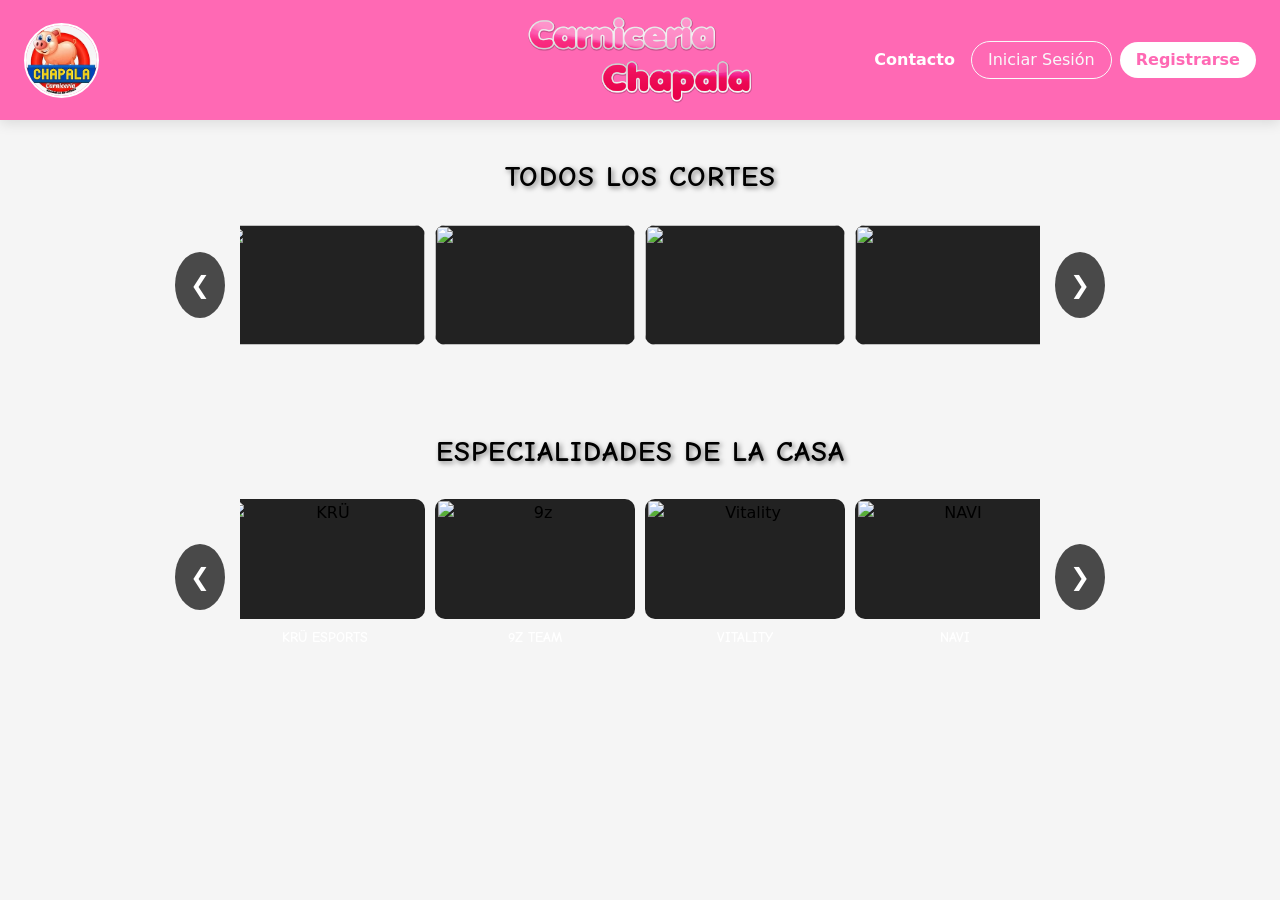
==== index2.html @ 9f8fb4bd "carniceria chapala" ====
<!DOCTYPE html>
<html lang="en">
<head>
    <meta charset="UTF-8">
    <meta name="viewport" content="width=device-width, initial-scale=1.0">
    <link href="https://fonts.googleapis.com/css2?family=Comic+Neue&display=swap" rel="stylesheet">
    <link href="https://cdn.jsdelivr.net/npm/bootstrap@5.3.3/dist/css/bootstrap.min.css" rel="stylesheet">
    <link rel="stylesheet" href="styles.css">
    <title>Storm Game</title>
</head>
<body>
<nav class="navbar navbar-expand-lg sticky-top">
    <div class="container-fluid px-4">
        <div class="row w-100 align-items-center m-0">
            
            <div class="col-4 d-flex align-items-center p-0">
                <a class="navbar-brand m-0" href="inicio.html">
                    <img src="OIP.jpg" alt="Logo" class="logo-img rounded-circle">
                </a>
            </div>

            <div class="col-4 text-center p-0">
                <a class="navbar-brand m-0 d-inline-block" href="inicio.html">
                    <img src="Cool Text - Carniceria          Chapala 512858047033236.png" alt="Carnicería Chapala" class="titulo-img-centrado">
                </a>
            </div>

            <div class="col-4 d-flex justify-content-end align-items-center gap-3 p-0">
                <a class="nav-link text-white fw-semibold" href="#contacto">Contacto</a>
                <div id="botones-sesion" class="d-flex gap-2 align-items-center">
                    <button class="btn btn-outline-light rounded-pill px-3" type="button">Iniciar Sesión</button>
                    <button class="btn btn-rosa-destacado rounded-pill px-3" type="button">Registrarse</button>
                </div>
            </div>

        </div>
    </div>
</nav>
<h2 id="Subtitulo">Todos los cortes</h2>
<div class="carousel">
    <button class="arrow left" onclick="moveCarousel(-1, 'track1')">❮</button>
    <div class="viewport">
        <div class="track" id="track1">
            <button class="game" data-url="juego1.html" onclick="irAlJuego(this)"><img src="fotos/OIP.webp" alt=""></button>
            <button class="game" data-url="juego2.html" onclick="irAlJuego(this)"><img src="fotos/OIP (1).webp" alt=""></button>
            <button class="game" data-url="juego3.html" onclick="irAlJuego(this)"><img src="fotos/OIP (2).webp" alt=""></button>
            <button class="game" data-url="juego4.html" onclick="irAlJuego(this)"><img src="fotos/OIP (3).webp" alt=""></button>
            <button class="game" data-url="juego5.html" onclick="irAlJuego(this)"><img src="fotos/OIP (4).webp" alt=""></button>
            <button class="game" data-url="juego6.html" onclick="irAlJuego(this)"><img src="fotos/OIP (5).webp" alt=""></button>
            <button class="game" data-url="juego7.html" onclick="irAlJuego(this)"><img src="fotos/OIP (6).webp" alt=""></button>
            <button class="game" data-url="juego8.html" onclick="irAlJuego(this)"><img src="fotos/OIP (7).webp" alt=""></button>
        </div>
    </div>
    <button class="arrow right" onclick="moveCarousel(1, 'track1')">❯</button>
</div>
<h2 id="Subtitulo2">Especialidades de la casa</h2>
<div class="carousel">
    <button class="arrow left" onclick="moveCarousel(-1, 'track2')">❮</button>
    <div class="viewport">
        <div class="track" id="track2">
            <div class="team-container">
                <button class="game team" data-url="aventura1.html" onclick="irAlJuego(this)">
                    <img src="fotos/equipos/th.webp" alt="Shinden">
                </button>
                <h4 class="team-label">Shinden</h4>
            </div>

            <div class="team-container">
                <button class="game team" data-url="aventura2.html" onclick="irAlJuego(this)">
                    <img src="fotos/equipos/th (1).webp" alt="Leviatán">
                </button>
                <h4 class="team-label">Leviatán</h4>
            </div>

            <div class="team-container">
                <button class="game team" data-url="aventura3.html" onclick="irAlJuego(this)">
                    <img src="fotos/equipos/th (2).webp" alt="KRÜ">
                </button>
                <h4 class="team-label">KRÜ Esports</h4>
            </div>

            <div class="team-container">
                <button class="game team" data-url="aventura4.html" onclick="irAlJuego(this)">
                    <img src="fotos/equipos/th (3).webp" alt="9z">
                </button>
                <h4 class="team-label">9z Team</h4>
            </div>

            <div class="team-container">
                <button class="game team" data-url="aventura5.html" onclick="irAlJuego(this)">
                    <img src="fotos/equipos/th (4).webp" alt="Vitality">
                </button>
                <h4 class="team-label">Vitality</h4>
            </div>

            <div class="team-container">
                <button class="game team" data-url="aventura6.html" onclick="irAlJuego(this)">
                    <img src="fotos/equipos/th (5).webp" alt="NAVI">
                </button>
                <h4 class="team-label">NAVI</h4>
            </div>

    <div class="team-container">
        <button class="game team" data-url="aventura7.html" onclick="irAlJuego(this)">
            <img src="fotos/equipos/th (6).webp" alt="G2">
        </button>
        <h4 class="team-label">G2 Esports</h4>
    </div>

    <div class="team-container">
        <button class="game team" data-url="aventura8.html" onclick="irAlJuego(this)">
            <img src="fotos/equipos/th (7).webp" alt="Furia">
        </button>
        <h4 class="team-label">Furia</h4>
    </div>
</div> </div> <button class="arrow right" onclick="moveCarousel(1, 'track2')">❯</button>
</div>

<script src="https://cdn.jsdelivr.net/npm/bootstrap@5.3.3/dist/js/bootstrap.bundle.min.js"></script>
<script src="scripts.js"></script>
</body>
</html>
---- styles.css ----
/* Variables de Color */
:root {
    --rosa-pastel-fuerte: #ff69b4;
    --rosa-oscuro: #e05297;
    --blanco: #ffffff;
}

body {
    background-color: whitesmoke;
}

/* Subtítulos principales */
#Subtitulo, #Subtitulo2 {  
    display: flex;
    align-items: center;
    justify-content: center;
    text-decoration: none;
    color: black;
    font-family: 'Comic Neue', sans-serif;
    font-weight: bold;
    font-size: 1.8rem;
    text-transform: uppercase;
    letter-spacing: 1px;
    text-shadow: 2px 2px 5px rgba(0,0,0,0.5);
    margin-bottom: 0; 
}

#Subtitulo {
    margin-top: 40px;
}

#Subtitulo2 {
    margin-top: 80px;
    margin-bottom: 5px; 
}

.navbar {
    background-color: var(--rosa-pastel-fuerte) !important;
    box-shadow: 0 4px 12px rgba(0, 0, 0, 0.1);
    padding: 10px 0;
}

.logo-img {
    height: 75px;
    width: 75px;
    object-fit: cover;
    border: 2px solid var(--blanco);
}

.titulo-img-centrado {
    height: 90px;
    object-fit: contain;
    vertical-align: middle;
}

.navbar .nav-link {
    color: var(--blanco) !important;
    font-size: 1rem;
    transition: opacity 0.2s ease;
}

.navbar .nav-link:hover {
    opacity: 0.85;
}
.navbar .nav-link.active {
    color: #fff0f5 !important;
    text-shadow: 0 1px 3px rgba(0, 0, 0, 0.2);
}

.navbar-toggler-icon {
    filter: brightness(0) invert(1);
}

/* Botones del Navbar */
.btn-rosa-destacado {
    background-color: var(--blanco);
    color: var(--rosa-pastel-fuerte);
    font-weight: bold;
    border: none;
    transition: all 0.3s ease;
}

.btn-rosa-destacado:hover {
    background-color: var(--rosa-oscuro);
    color: var(--blanco);
}
/* Carruseles y Viewports */
.carousel {
    display: flex;
    align-items: center;
    justify-content: center;
    width: 100%;
    margin-top: 20px;
    position: relative;
    overflow: visible;
}

.viewport {
    width: 800px;
    overflow: hidden;
    margin: 0;
    display: flex;
    justify-content: center;
}

.track {
    display: flex;
    align-items: flex-start;
    gap: 10px;
    transition: transform 0.5s cubic-bezier(0.25, 1, 0.5, 1);
    padding: 10px 0;
    will-change: transform;
    width: max-content;
}

#track2 {
    gap: 10px;
    display: flex;
    width: max-content;
}

/* Flechas del Carrusel */
.arrow {
    background: rgba(0, 0, 0, 0.7); 
    color: white;
    border: none;
    font-size: 24px;
    cursor: pointer;
    padding: 15px;
    border-radius: 50%;
    margin: 0 15px;
    transition: background 0.3s;
}

.arrow:hover {
    background: purple;
}

/* Botones de Juegos */
.game {
    width: 200px;  
    height: 120px;
    margin: 0 !important;
    background: #222;
    border-radius: 10px;
    overflow: hidden; 
    flex-shrink: 0;
}

.game img {
    width: 100%;
    height: 100%;
    object-fit: cover;
    display: block;
}

button.game {
    border: none;
    padding: 0;
    cursor: pointer;
    outline: none;
    background: #222;
    transition: transform 0.3s ease, filter 0.3s;
}

button.game:hover {
    transform: scale(1.05);
    filter: brightness(1.2);
    box-shadow: 0 0 15px purple;
}

button.game:active {
    transform: scale(0.95);
}

/* Contenedores de Equipos */
.team-container {
    display: flex;
    flex-direction: column;
    align-items: center;
    flex-shrink: 0;
    margin: 0 !important;
    width: 200px;
}

.team-label {
    margin-top: 10px;
    color: white;
    font-family: 'Comic Neue', sans-serif;
    font-size: 0.9rem;
    font-weight: bold;
    text-align: center;
    text-transform: uppercase;
}

.team {
    background: #222;
    border: none;
    cursor: pointer;
}

.team:hover {
    transform: scale(1.1);
    box-shadow: 0 0 15px purple;
}

.team img {
    width: 97% !important; 
    height: 97% !important;
    object-fit: cover; 
    padding: 0 !important; 
    transition: transform 0.3s ease;
}

#track2 .team {
    width: 100%; 
    height: 120px; 
    margin: 0;
    display: flex;
    align-items: center;
    justify-content: center;
    background: #222;
    border-radius: 10px;
    padding: 0;
    overflow: hidden;
}
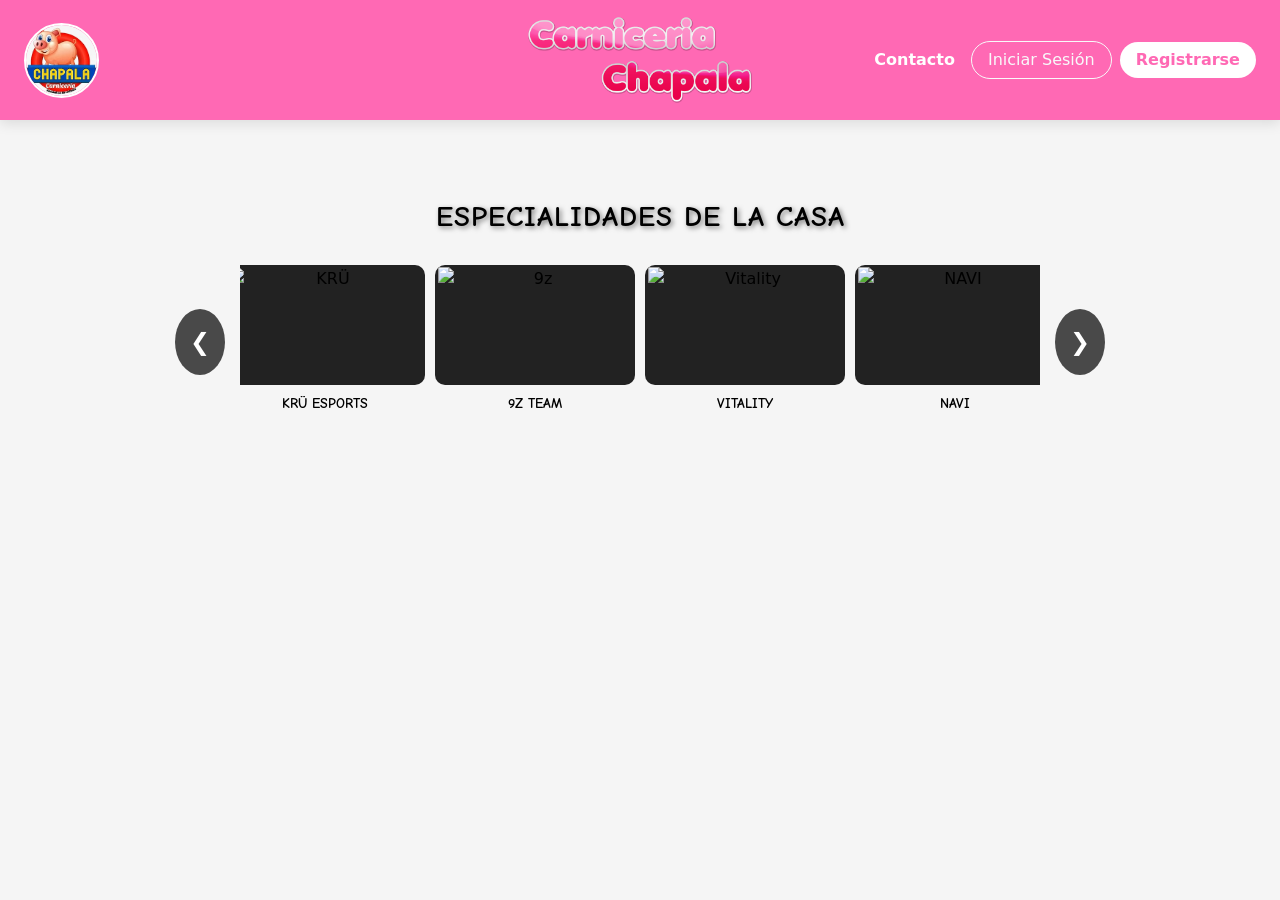
==== commit af372ff1: "Carniceria chapala" ====
--- a/index2.html
+++ b/index2.html
@@ -36,23 +36,6 @@
         </div>
     </div>
 </nav>
-<h2 id="Subtitulo">Todos los cortes</h2>
-<div class="carousel">
-    <button class="arrow left" onclick="moveCarousel(-1, 'track1')">❮</button>
-    <div class="viewport">
-        <div class="track" id="track1">
-            <button class="game" data-url="juego1.html" onclick="irAlJuego(this)"><img src="fotos/OIP.webp" alt=""></button>
-            <button class="game" data-url="juego2.html" onclick="irAlJuego(this)"><img src="fotos/OIP (1).webp" alt=""></button>
-            <button class="game" data-url="juego3.html" onclick="irAlJuego(this)"><img src="fotos/OIP (2).webp" alt=""></button>
-            <button class="game" data-url="juego4.html" onclick="irAlJuego(this)"><img src="fotos/OIP (3).webp" alt=""></button>
-            <button class="game" data-url="juego5.html" onclick="irAlJuego(this)"><img src="fotos/OIP (4).webp" alt=""></button>
-            <button class="game" data-url="juego6.html" onclick="irAlJuego(this)"><img src="fotos/OIP (5).webp" alt=""></button>
-            <button class="game" data-url="juego7.html" onclick="irAlJuego(this)"><img src="fotos/OIP (6).webp" alt=""></button>
-            <button class="game" data-url="juego8.html" onclick="irAlJuego(this)"><img src="fotos/OIP (7).webp" alt=""></button>
-        </div>
-    </div>
-    <button class="arrow right" onclick="moveCarousel(1, 'track1')">❯</button>
-</div>
 <h2 id="Subtitulo2">Especialidades de la casa</h2>
 <div class="carousel">
     <button class="arrow left" onclick="moveCarousel(-1, 'track2')">❮</button>
--- a/styles.css
+++ b/styles.css
@@ -185,7 +185,7 @@
 
 .team-label {
     margin-top: 10px;
-    color: white;
+    color: black;
     font-family: 'Comic Neue', sans-serif;
     font-size: 0.9rem;
     font-weight: bold;
